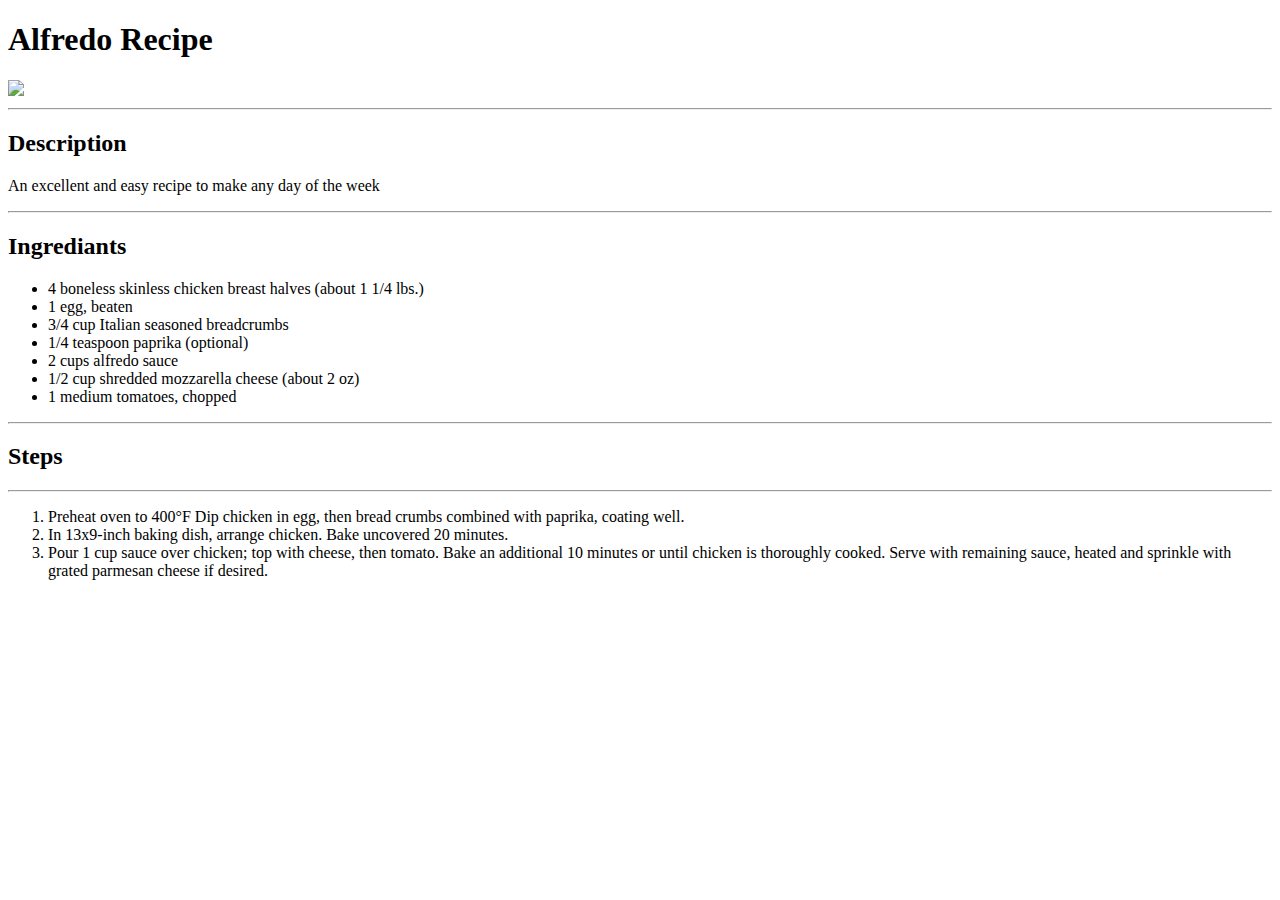
==== recipes/alfredo.html @ 49c38cc2 "Update index.html Add all files Test first push" ====
<!DOCTYPE html>
<html lang="en">
<head>
    <meta charset="UTF-8">
    <meta http-equiv="X-UA-Compatible" content="IE=edge">
    <meta name="viewport" content="width=device-width, initial-scale=1.0">
    <title>Odin Recipes</title>
</head>
<body>
    <h1>Alfredo Recipe</h1>
    <img src="https://img.sndimg.com/food/image/upload/f_auto,c_thumb,q_73,ar_16:9,w_768/v1/img/recipes/18/07/97/picuRT88I.jpg">
    <hr>
    <h2>Description</h2>
    <p>An excellent and easy recipe to make any day of the week</p>
    <hr>
    <h2>Ingrediants</h2>
    <ul>
        <li>4 boneless skinless chicken breast halves (about 1 1/4 lbs.)
        </li>
        <li>1 egg, beaten
        </li>
        <li>3/4 cup Italian seasoned breadcrumbs
        </li>
        <li>1/4 teaspoon paprika (optional)
        </li>
        <li>2 cups alfredo sauce
        </li>
        <li>1/2 cup shredded mozzarella cheese (about 2 oz)
        </li>
        <li>1 medium tomatoes, chopped</li>
    </ul>
    <hr>
    <h2>Steps</h2>
    <hr>
    <ol>
        <li>Preheat oven to 400°F Dip chicken in egg, then bread crumbs combined with paprika, coating well.
        </li>
        <li>In 13x9-inch baking dish, arrange chicken. Bake uncovered 20 minutes.
        </li>
        <li>Pour 1 cup sauce over chicken; top with cheese, then tomato. Bake an additional 10 minutes or until chicken is thoroughly cooked. Serve with remaining sauce, heated and sprinkle with grated parmesan cheese if desired.</li>
    </ol>
</body>
</html>
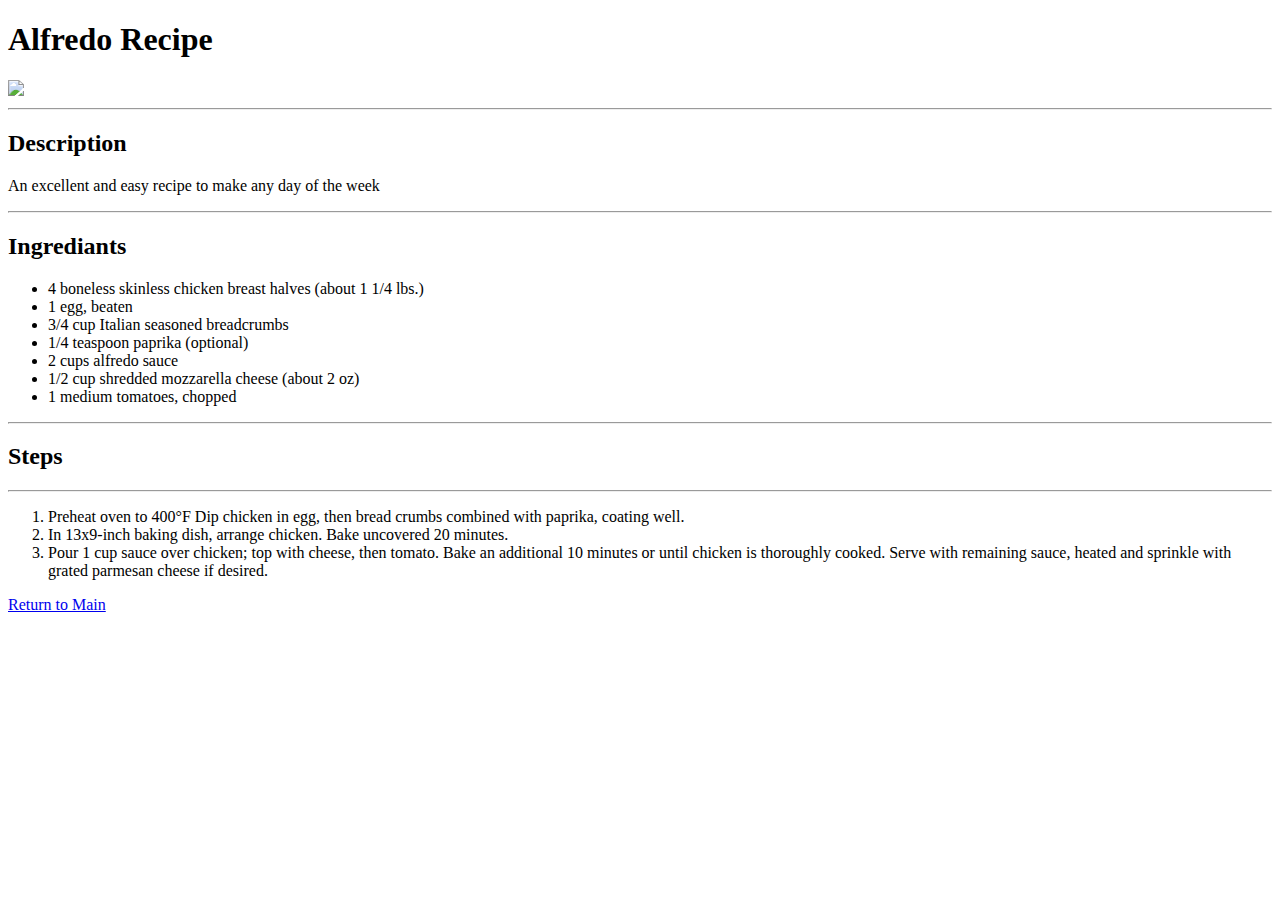
==== commit 63b0c8cf: "Added Return to Main" ====
--- a/recipes/alfredo.html
+++ b/recipes/alfredo.html
@@ -39,6 +39,7 @@
         </li>
         <li>Pour 1 cup sauce over chicken; top with cheese, then tomato. Bake an additional 10 minutes or until chicken is thoroughly cooked. Serve with remaining sauce, heated and sprinkle with grated parmesan cheese if desired.</li>
     </ol>
+    <a href="../index.html">Return to Main</a>
 </body>
 </html>
 
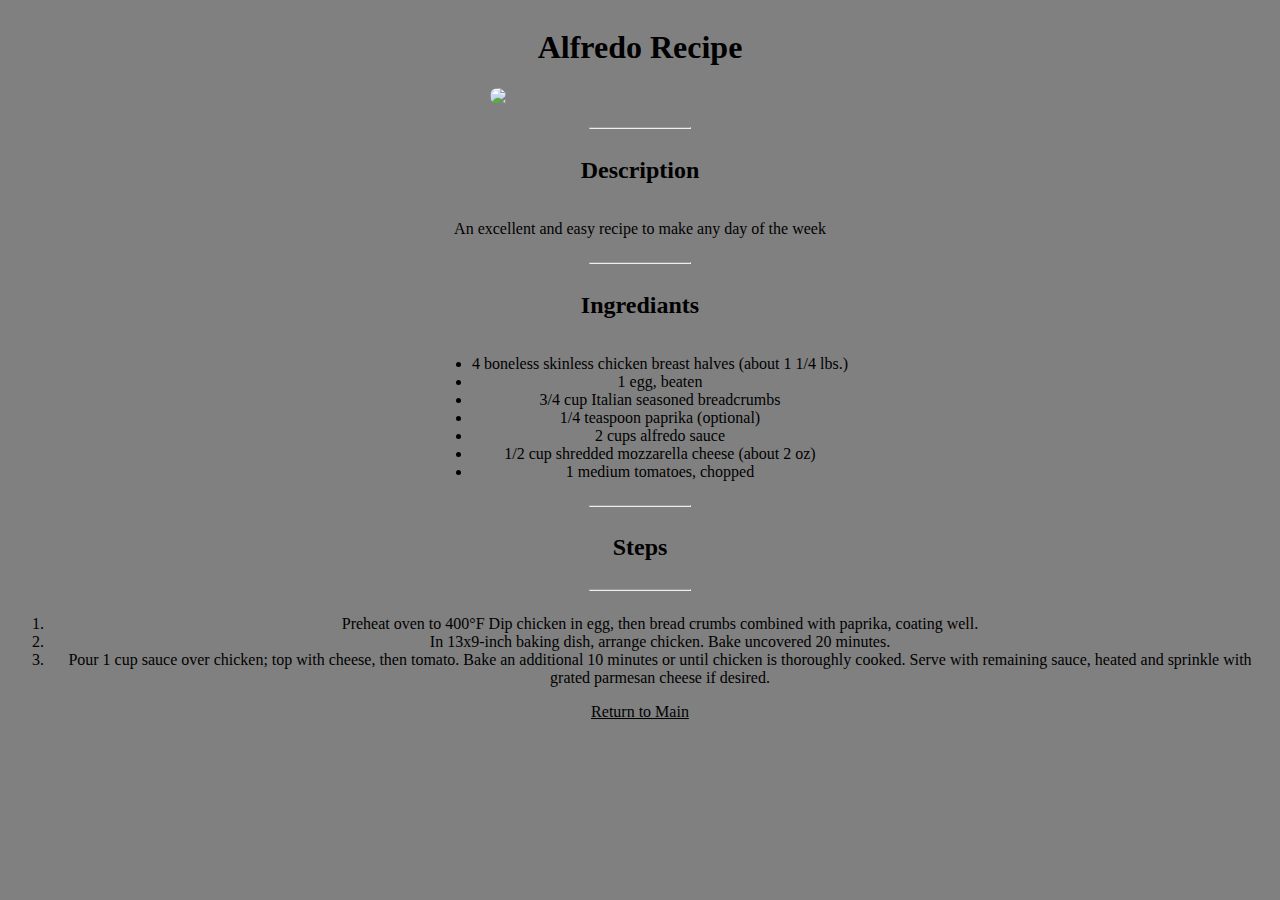
==== commit 8819b512: "Added CSS and Updates to .html files" ====
--- a/recipes/alfredo.html
+++ b/recipes/alfredo.html
@@ -5,6 +5,7 @@
     <meta http-equiv="X-UA-Compatible" content="IE=edge">
     <meta name="viewport" content="width=device-width, initial-scale=1.0">
     <title>Odin Recipes</title>
+    <link rel="stylesheet" href="../design/style.css">
 </head>
 <body>
     <h1>Alfredo Recipe</h1>
--- a/design/style.css
+++ b/design/style.css
@@ -0,0 +1,58 @@
+body {
+    background-color: grey;
+    text-align: center;
+    display: flex;
+    justify-content: center;
+    align-items: center;
+    flex-direction: column;
+}
+
+.breadcrumb a{
+    display: inline;
+    text-decoration: none;
+    font-size: large;
+}
+
+.breadcrumb a + a:before {
+    padding: 4px;
+    content: ">";
+    color: black;
+}
+
+.background-1 {
+    background-color: rgba(71, 59, 59, 0.282);
+    border-radius: 25px;
+    width: 400px;
+    height: auto;
+    justify-content: center;
+}
+
+img {
+    width: 300px;
+    height: auto;
+    margin-bottom: 15px;
+    border-radius: 20px;
+}
+
+hr {
+    width: 100px;
+}
+
+embed {
+    width: 35px;
+    height: auto;
+}
+
+embed:hover {
+    cursor: pointer;
+    transform:scale(150%);
+}
+
+a {
+    color: black;
+}
+
+a:hover {
+    cursor: pointer;
+    color: blue;
+}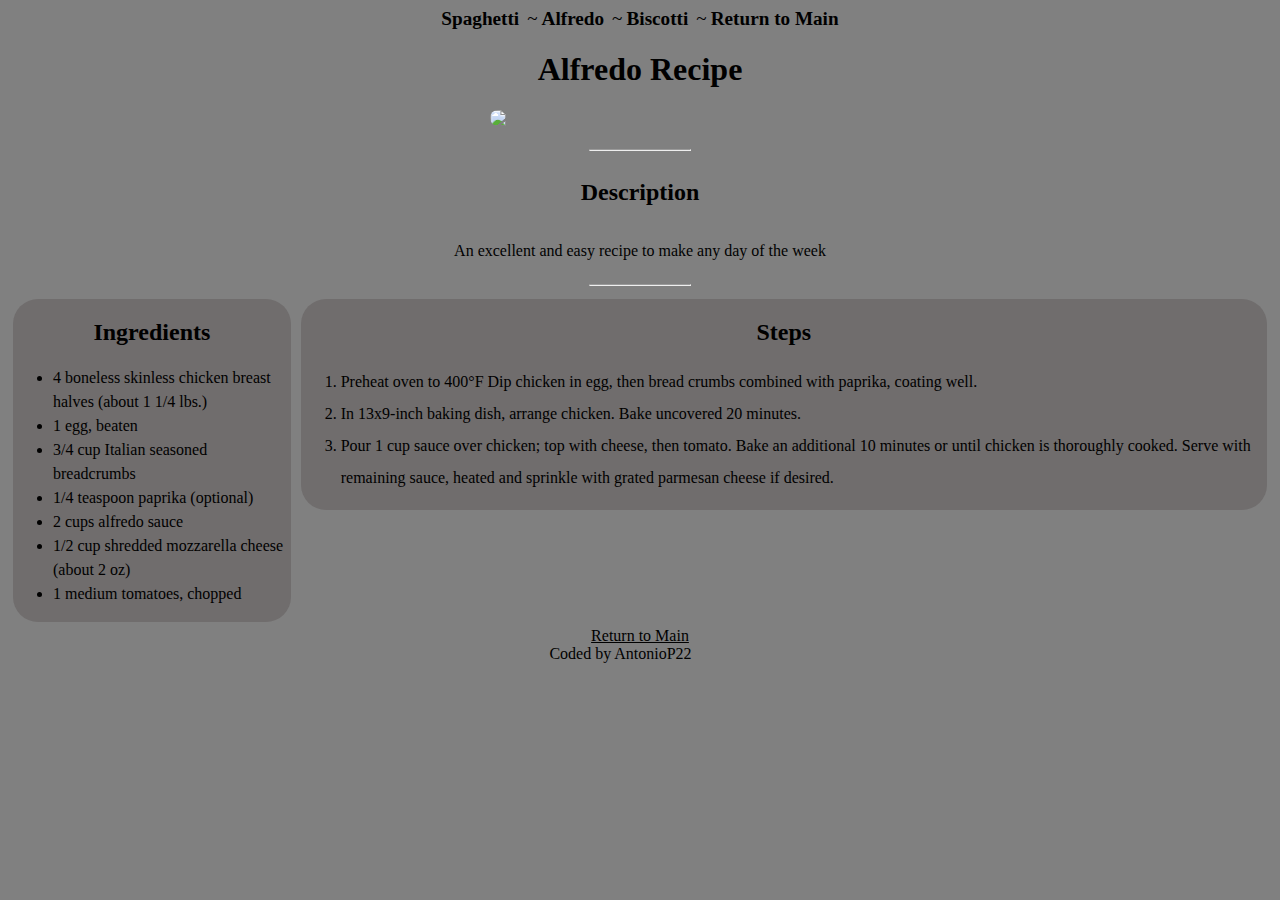
==== commit 8baced2c: "Update .html and .css Added flex styles and responsive design" ====
--- a/recipes/alfredo.html
+++ b/recipes/alfredo.html
@@ -8,14 +8,22 @@
     <link rel="stylesheet" href="../design/style.css">
 </head>
 <body>
+    <nav class="breadcrumb">
+        <a href="./spaghetti.html"><strong>Spaghetti</strong></a>
+        <a href="#"><strong>Alfredo</strong></a>
+        <a href="./biscotti.html"><strong>Biscotti</strong></a>
+        <a href="../index.html"><strong>Return to Main</strong></a>
+    </nav>
     <h1>Alfredo Recipe</h1>
     <img src="https://img.sndimg.com/food/image/upload/f_auto,c_thumb,q_73,ar_16:9,w_768/v1/img/recipes/18/07/97/picuRT88I.jpg">
     <hr>
     <h2>Description</h2>
     <p>An excellent and easy recipe to make any day of the week</p>
     <hr>
-    <h2>Ingrediants</h2>
-    <ul>
+    <div class="cont">
+    <div class="container list">
+    <h2>Ingredients</h2>
+    <ul class="ing">
         <li>4 boneless skinless chicken breast halves (about 1 1/4 lbs.)
         </li>
         <li>1 egg, beaten
@@ -30,17 +38,22 @@
         </li>
         <li>1 medium tomatoes, chopped</li>
     </ul>
-    <hr>
+    </div>
+    <div class="container container-1">
     <h2>Steps</h2>
-    <hr>
-    <ol>
+    <ol class="step">
         <li>Preheat oven to 400°F Dip chicken in egg, then bread crumbs combined with paprika, coating well.
         </li>
         <li>In 13x9-inch baking dish, arrange chicken. Bake uncovered 20 minutes.
         </li>
         <li>Pour 1 cup sauce over chicken; top with cheese, then tomato. Bake an additional 10 minutes or until chicken is thoroughly cooked. Serve with remaining sauce, heated and sprinkle with grated parmesan cheese if desired.</li>
     </ol>
+    </div>
+    </div>
     <a href="../index.html">Return to Main</a>
 </body>
+<footer>
+    Coded by AntonioP22 <embed src="https://pngimg.com/uploads/github/github_PNG58.png" title="Click Me">
+</footer>
 </html>
 
--- a/design/style.css
+++ b/design/style.css
@@ -10,12 +10,12 @@
 .breadcrumb a{
     display: inline;
     text-decoration: none;
-    font-size: large;
+    font-size: larger;
 }
 
 .breadcrumb a + a:before {
     padding: 4px;
-    content: ">";
+    content: "~";
     color: black;
 }
 
@@ -55,4 +55,29 @@
 a:hover {
     cursor: pointer;
     color: blue;
+}
+
+.cont {
+    display: flex;    
+}
+
+.ing {
+    text-align: left;
+    line-height: 1.5;
+}
+
+.list,
+.container-1 {
+    background-color: rgba(71, 59, 59, 0.282);
+    border-radius: 25px;
+    margin: 5px;
+}
+
+.step {
+    text-align: left;
+    line-height: 2;
+}
+
+.container-1 {
+    height: fit-content;
 }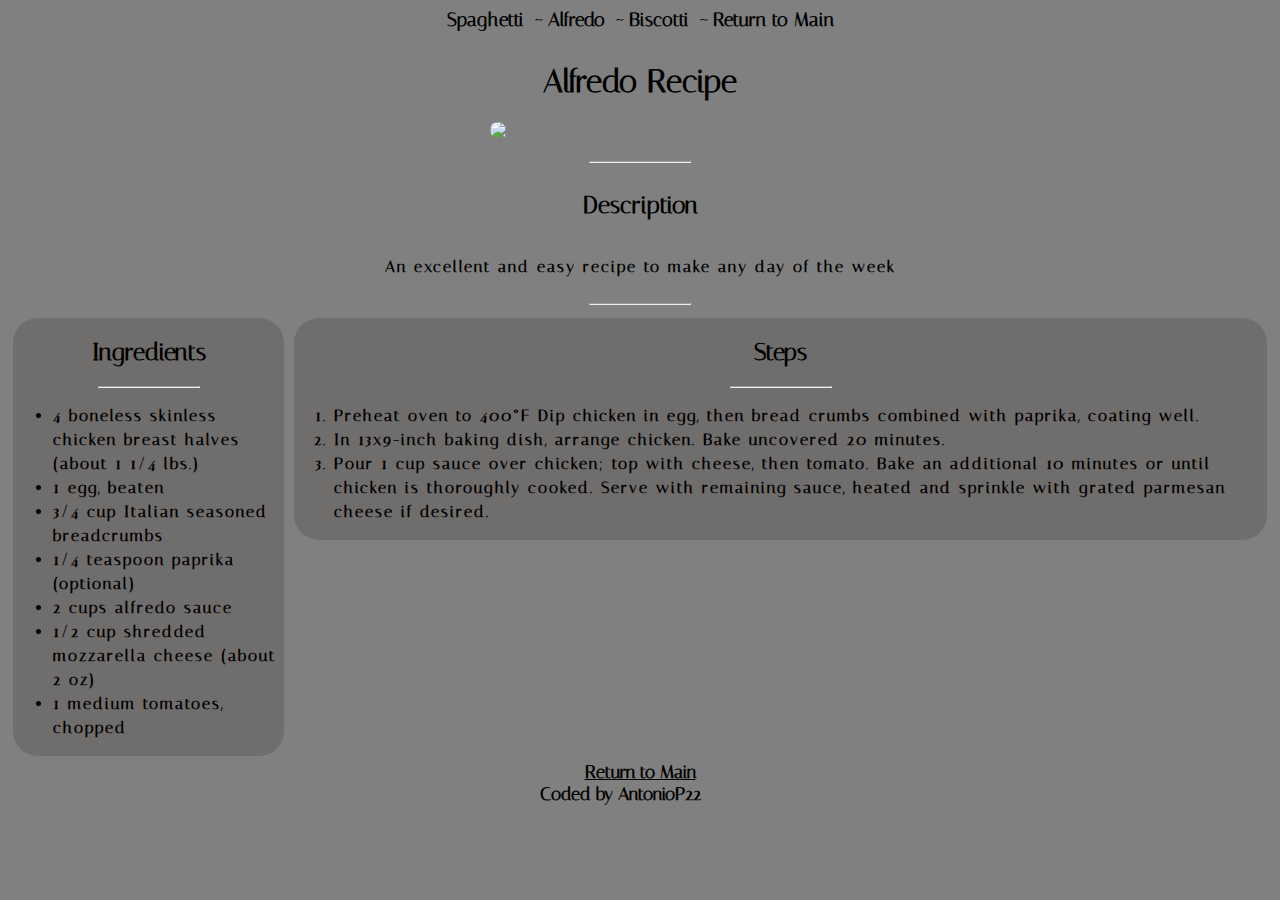
==== commit 44686667: "Added font-family and styled text" ====
--- a/recipes/alfredo.html
+++ b/recipes/alfredo.html
@@ -6,6 +6,9 @@
     <meta name="viewport" content="width=device-width, initial-scale=1.0">
     <title>Odin Recipes</title>
     <link rel="stylesheet" href="../design/style.css">
+    <link rel="preconnect" href="https://fonts.googleapis.com">
+    <link rel="preconnect" href="https://fonts.gstatic.com" crossorigin>
+    <link href="https://fonts.googleapis.com/css2?family=Italiana&display=swap" rel="stylesheet">
 </head>
 <body>
     <nav class="breadcrumb">
@@ -23,6 +26,7 @@
     <div class="cont">
     <div class="container list">
     <h2>Ingredients</h2>
+    <hr>
     <ul class="ing">
         <li>4 boneless skinless chicken breast halves (about 1 1/4 lbs.)
         </li>
@@ -41,6 +45,7 @@
     </div>
     <div class="container container-1">
     <h2>Steps</h2>
+    <hr>
     <ol class="step">
         <li>Preheat oven to 400°F Dip chicken in egg, then bread crumbs combined with paprika, coating well.
         </li>
--- a/design/style.css
+++ b/design/style.css
@@ -1,3 +1,7 @@
+* {
+    font-family: 'Italiana', 'Helvetica', sans-serif;
+}
+
 body {
     background-color: grey;
     text-align: center;
@@ -17,6 +21,7 @@
     padding: 4px;
     content: "~";
     color: black;
+    font-weight: bolder;
 }
 
 .background-1 {
@@ -48,8 +53,11 @@
     transform:scale(150%);
 }
 
-a {
+a,
+footer {
     color: black;
+    font-weight: bold;
+    font-size: large;
 }
 
 a:hover {
@@ -80,4 +88,17 @@
 
 .container-1 {
     height: fit-content;
+}
+
+p,
+li,
+ol {
+    color: black;
+    font-weight: bold;
+    line-height: 1.5;
+    letter-spacing: 2px;
+}
+
+nav {
+    margin-bottom: 10px;
 }